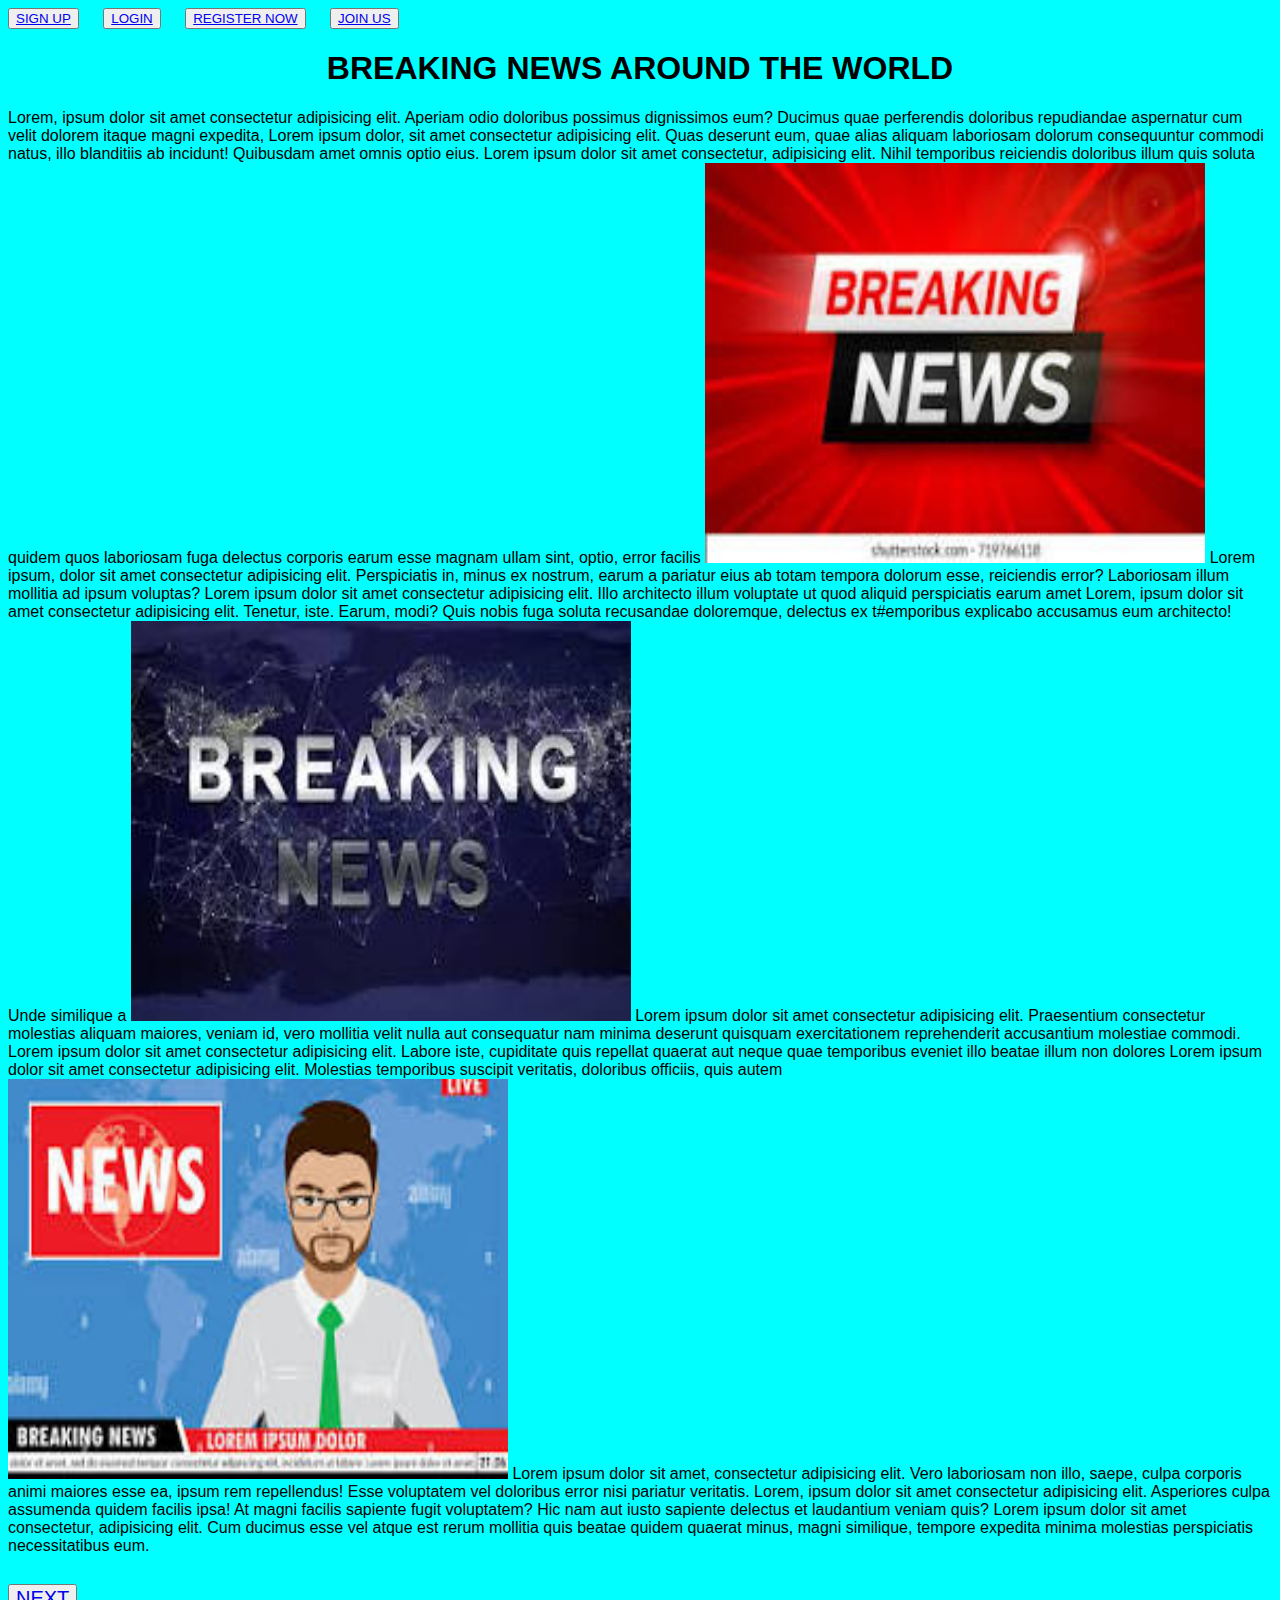
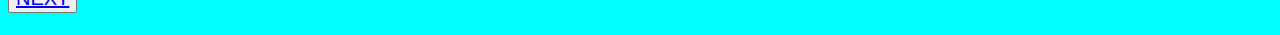
==== index.html @ f8f6121f "add new update" ====
<!DOCTYPE html>
<html lang="en">

<head>
    <meta charset="UTF-8">
    <meta http-equiv="X-UA-Compatible" content="IE=edge">
    <meta name="viewport" content="width=device-width, initial-scale=1.0">
    <title>NIGERIA NEWS AT 12</title>
    <link rel="stylesheet" href="css/style.css">
</head>

<body>
    <button id="fonm"><a href="page3/page3.html">SIGN UP</a></button> <button id="fonr"><a href="page3/page3.html">LOGIN</a></button> <button id="fnj"><a href="page3/page3.html">REGISTER NOW</a></button> <button id="kill"><a href="page3/page3.html">JOIN US</a></button>
    <h1 id="font">BREAKING NEWS AROUND THE WORLD</h1>
    Lorem, ipsum dolor sit amet consectetur adipisicing elit. Aperiam odio doloribus possimus dignissimos eum? Ducimus
    quae perferendis doloribus repudiandae aspernatur cum velit dolorem itaque magni expedita, Lorem ipsum dolor, sit
    amet consectetur adipisicing elit. Quas deserunt eum, quae alias aliquam laboriosam dolorum consequuntur commodi
    natus, illo blanditiis ab incidunt! Quibusdam amet omnis optio eius. Lorem ipsum dolor sit amet consectetur,
    adipisicing elit. Nihil temporibus reiciendis doloribus illum quis soluta quidem quos laboriosam fuga delectus
    corporis earum esse magnam ullam sint, optio, error facilis 
    <img src="img/3.jpeg" alt="">
    Lorem ipsum, dolor sit amet consectetur adipisicing elit. Perspiciatis in, minus ex nostrum, earum a pariatur eius
    ab totam tempora dolorum esse, reiciendis error? Laboriosam illum mollitia ad ipsum voluptas?
    Lorem ipsum dolor sit amet consectetur adipisicing elit. Illo architecto illum voluptate ut quod aliquid
    perspiciatis earum amet Lorem, ipsum dolor sit amet consectetur adipisicing elit. Tenetur, iste. Earum, modi? Quis
    nobis fuga soluta recusandae doloremque, delectus ex t#emporibus explicabo accusamus eum architecto! Unde similique
    a
    <img src="img/4.jpeg" alt="">
    Lorem ipsum dolor sit amet consectetur adipisicing elit. Praesentium consectetur molestias aliquam maiores, veniam
    id, vero mollitia velit nulla aut consequatur nam minima deserunt quisquam exercitationem reprehenderit accusantium
    molestiae commodi.
    Lorem ipsum dolor sit amet consectetur adipisicing elit. Labore iste, cupiditate quis repellat quaerat aut neque
    quae temporibus eveniet illo beatae illum non dolores Lorem ipsum dolor sit amet consectetur adipisicing elit.
    Molestias temporibus suscipit veritatis, doloribus officiis, quis autem
    <img src="img/5.jpeg" alt="">
    Lorem ipsum dolor sit amet, consectetur adipisicing elit. Vero laboriosam non illo, saepe, culpa corporis animi
    maiores esse ea, ipsum rem repellendus! Esse voluptatem vel doloribus error nisi pariatur veritatis.
    Lorem, ipsum dolor sit amet consectetur adipisicing elit. Asperiores culpa assumenda quidem facilis ipsa! At magni
    facilis sapiente fugit voluptatem? Hic nam aut iusto sapiente delectus et laudantium veniam quis?

    Lorem ipsum dolor sit amet consectetur, adipisicing elit. Cum ducimus esse vel atque est rerum mollitia quis beatae
    quidem quaerat minus, magni similique, tempore expedita minima molestias perspiciatis necessitatibus eum.


    <h1><button id="form"><a href="page2.html">NEXT</a></button></h1>

</body>

</html>
---- css/style.css ----
body{
    color: black;
}
#font{
    color:black ;
    text-align: center;
}
img{
    height: 400px;
    width: 500px;
}
#fonm{
    margin-right: 20px;
}
#fonr{
    margin-right: 20px;
}
fonj{
    margin-right: 20px;
}
#form{
    font-size: 20px;
}
#kill{

    margin-left:20px;
}
body{
    background-color: aqua;
    font-family: Verdana, Geneva, Tahoma, sans-serif;
}
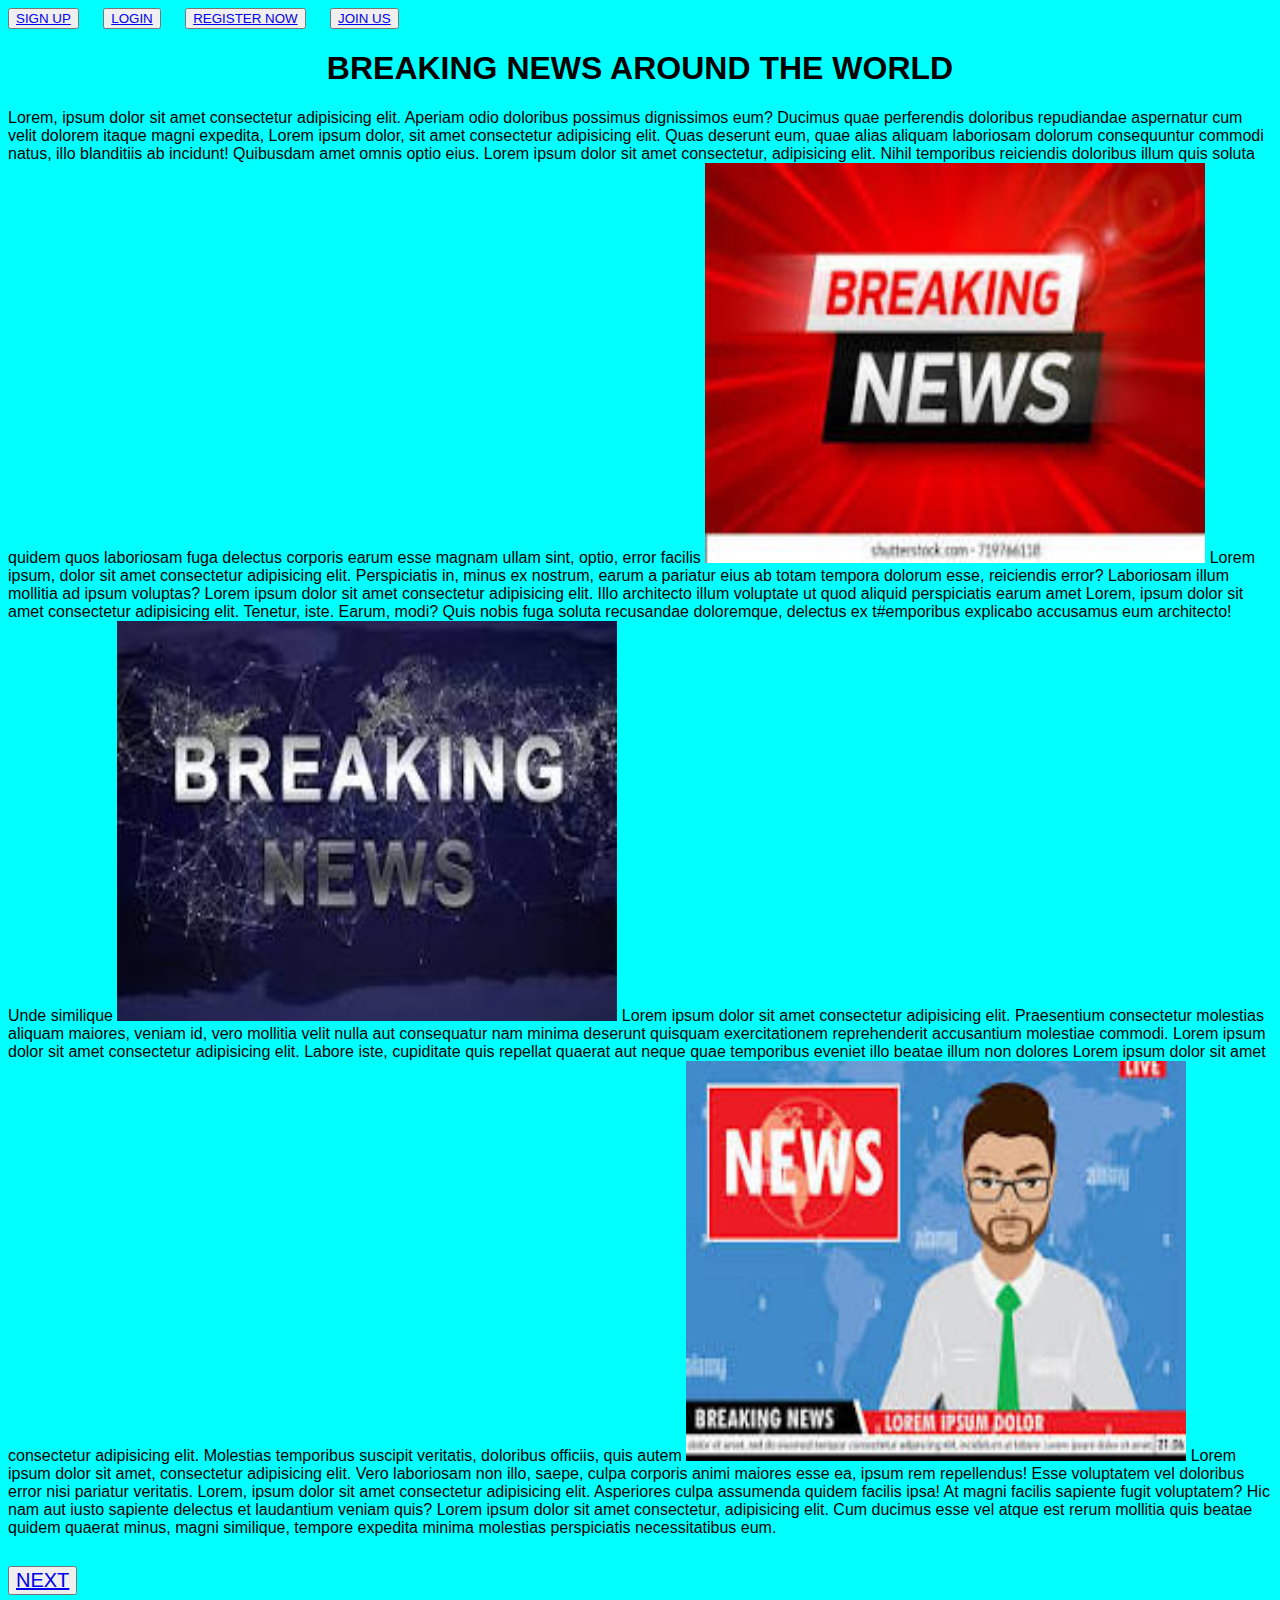
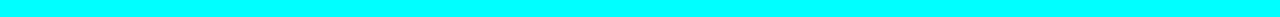
==== commit dd8f30ff: "add new update" ====
--- a/index.html
+++ b/index.html
@@ -24,7 +24,6 @@
     Lorem ipsum dolor sit amet consectetur adipisicing elit. Illo architecto illum voluptate ut quod aliquid
     perspiciatis earum amet Lorem, ipsum dolor sit amet consectetur adipisicing elit. Tenetur, iste. Earum, modi? Quis
     nobis fuga soluta recusandae doloremque, delectus ex t#emporibus explicabo accusamus eum architecto! Unde similique
-    a
     <img src="img/4.jpeg" alt="">
     Lorem ipsum dolor sit amet consectetur adipisicing elit. Praesentium consectetur molestias aliquam maiores, veniam
     id, vero mollitia velit nulla aut consequatur nam minima deserunt quisquam exercitationem reprehenderit accusantium
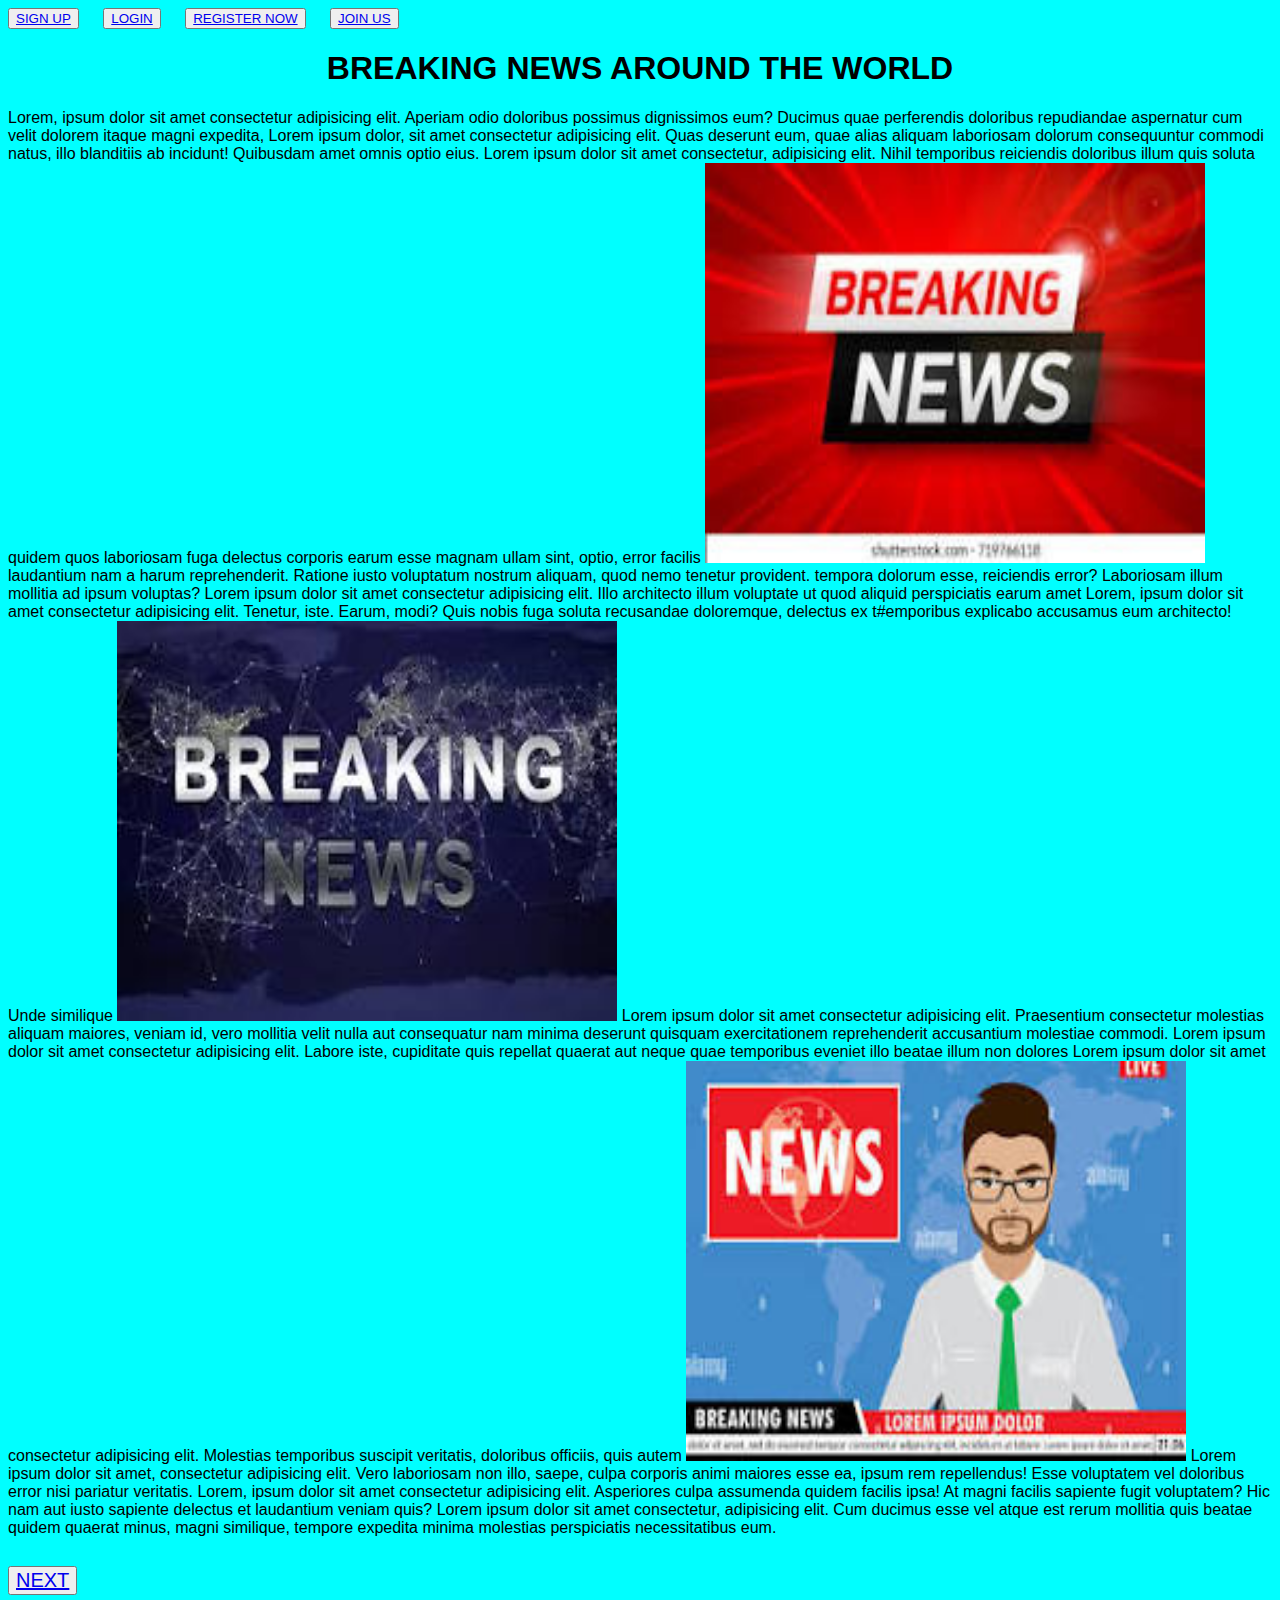
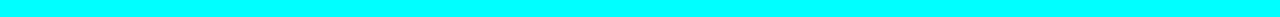
==== commit abfeeca6: "add new update" ====
--- a/index.html
+++ b/index.html
@@ -10,17 +10,19 @@
 </head>
 
 <body>
-    <button id="fonm"><a href="page3/page3.html">SIGN UP</a></button> <button id="fonr"><a href="page3/page3.html">LOGIN</a></button> <button id="fnj"><a href="page3/page3.html">REGISTER NOW</a></button> <button id="kill"><a href="page3/page3.html">JOIN US</a></button>
+    <button id="fonm"><a href="#">SIGN UP</a></button> <button id="fonr"><a
+            href="#">LOGIN</a></button> <button id="fnj"><a href="#">REGISTER
+            NOW</a></button> <button id="kill"><a href="page3/page3.html">JOIN US</a></button>
     <h1 id="font">BREAKING NEWS AROUND THE WORLD</h1>
     Lorem, ipsum dolor sit amet consectetur adipisicing elit. Aperiam odio doloribus possimus dignissimos eum? Ducimus
     quae perferendis doloribus repudiandae aspernatur cum velit dolorem itaque magni expedita, Lorem ipsum dolor, sit
     amet consectetur adipisicing elit. Quas deserunt eum, quae alias aliquam laboriosam dolorum consequuntur commodi
     natus, illo blanditiis ab incidunt! Quibusdam amet omnis optio eius. Lorem ipsum dolor sit amet consectetur,
     adipisicing elit. Nihil temporibus reiciendis doloribus illum quis soluta quidem quos laboriosam fuga delectus
-    corporis earum esse magnam ullam sint, optio, error facilis 
-    <img src="img/3.jpeg" alt="">
-    Lorem ipsum, dolor sit amet consectetur adipisicing elit. Perspiciatis in, minus ex nostrum, earum a pariatur eius
-    ab totam tempora dolorum esse, reiciendis error? Laboriosam illum mollitia ad ipsum voluptas?
+    corporis earum esse magnam ullam sint, optio, error facilis
+    <img class="sug" src="img/3.jpeg" alt="">
+     laudantium nam a harum reprehenderit. Ratione iusto voluptatum nostrum aliquam, quod nemo tenetur
+    provident. tempora dolorum esse, reiciendis error? Laboriosam illum mollitia ad ipsum voluptas?
     Lorem ipsum dolor sit amet consectetur adipisicing elit. Illo architecto illum voluptate ut quod aliquid
     perspiciatis earum amet Lorem, ipsum dolor sit amet consectetur adipisicing elit. Tenetur, iste. Earum, modi? Quis
     nobis fuga soluta recusandae doloremque, delectus ex t#emporibus explicabo accusamus eum architecto! Unde similique
@@ -43,6 +45,7 @@
 
     <h1><button id="form"><a href="page2.html">NEXT</a></button></h1>
 
+
 </body>
 
 </html>--- a/css/style.css
+++ b/css/style.css
@@ -28,4 +28,8 @@
 body{
     background-color: aqua;
     font-family: Verdana, Geneva, Tahoma, sans-serif;
+}
+#sug{
+    width: 100%;
+    height: 261px;
 }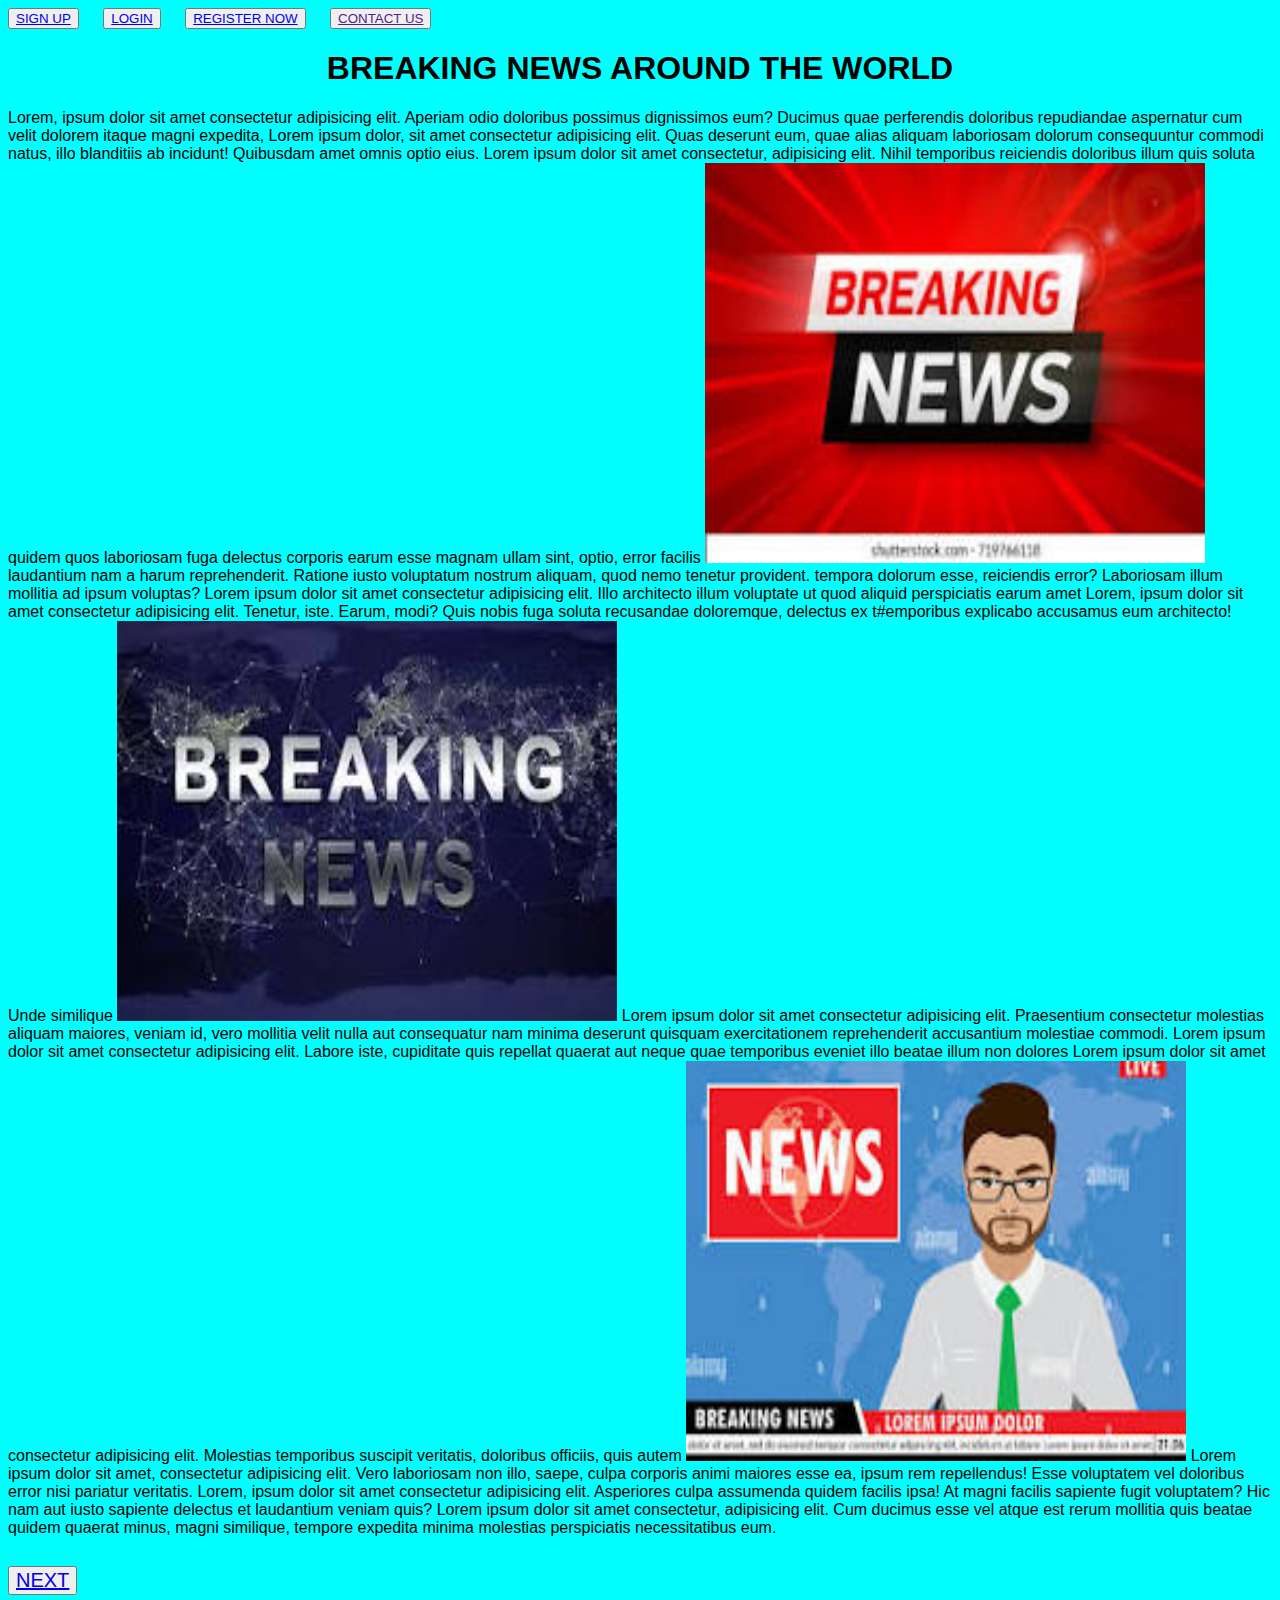
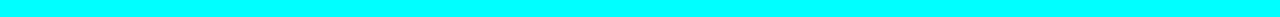
==== commit d2ff1a9c: "add new update" ====
--- a/index.html
+++ b/index.html
@@ -1,51 +1,59 @@
 <!DOCTYPE html>
 <html lang="en">
+  <head>
+    <meta charset="UTF-8" />
+    <meta http-equiv="X-UA-Compatible" content="IE=edge" />
+    <meta name="viewport" content="width=device-width, initial-scale=1.0" />
+    <title>NIGERIA NEWS AT 12</title>
+    <link rel="stylesheet" href="css/style.css" />
+  </head>
 
-<head>
-    <meta charset="UTF-8">
-    <meta http-equiv="X-UA-Compatible" content="IE=edge">
-    <meta name="viewport" content="width=device-width, initial-scale=1.0">
-    <title>NIGERIA NEWS AT 12</title>
-    <link rel="stylesheet" href="css/style.css">
-</head>
+  <body>
+    <button id="fonm"><a href="#">SIGN UP</a></button>
+    <button id="fonr"><a href="#">LOGIN</a></button>
+    <button id="fnj"><a href="#">REGISTER NOW</a></button>
+    <button class="kill"><a href="">CONTACT US</a></button>
+    <h1 id="font">BREAKING NEWS AROUND THE WORLD</h1>
+    Lorem, ipsum dolor sit amet consectetur adipisicing elit. Aperiam odio
+    doloribus possimus dignissimos eum? Ducimus quae perferendis doloribus
+    repudiandae aspernatur cum velit dolorem itaque magni expedita, Lorem ipsum
+    dolor, sit amet consectetur adipisicing elit. Quas deserunt eum, quae alias
+    aliquam laboriosam dolorum consequuntur commodi natus, illo blanditiis ab
+    incidunt! Quibusdam amet omnis optio eius. Lorem ipsum dolor sit amet
+    consectetur, adipisicing elit. Nihil temporibus reiciendis doloribus illum
+    quis soluta quidem quos laboriosam fuga delectus corporis earum esse magnam
+    ullam sint, optio, error facilis
+    <img class="sug" src="img/3.jpeg" alt="" />
+    laudantium nam a harum reprehenderit. Ratione iusto voluptatum nostrum
+    aliquam, quod nemo tenetur provident. tempora dolorum esse, reiciendis
+    error? Laboriosam illum mollitia ad ipsum voluptas? Lorem ipsum dolor sit
+    amet consectetur adipisicing elit. Illo architecto illum voluptate ut quod
+    aliquid perspiciatis earum amet Lorem, ipsum dolor sit amet consectetur
+    adipisicing elit. Tenetur, iste. Earum, modi? Quis nobis fuga soluta
+    recusandae doloremque, delectus ex t#emporibus explicabo accusamus eum
+    architecto! Unde similique
+    <img src="img/4.jpeg" alt="" />
+    Lorem ipsum dolor sit amet consectetur adipisicing elit. Praesentium
+    consectetur molestias aliquam maiores, veniam id, vero mollitia velit nulla
+    aut consequatur nam minima deserunt quisquam exercitationem reprehenderit
+    accusantium molestiae commodi. Lorem ipsum dolor sit amet consectetur
+    adipisicing elit. Labore iste, cupiditate quis repellat quaerat aut neque
+    quae temporibus eveniet illo beatae illum non dolores Lorem ipsum dolor sit
+    amet consectetur adipisicing elit. Molestias temporibus suscipit veritatis,
+    doloribus officiis, quis autem
+    <img src="img/5.jpeg" alt="" />
+    Lorem ipsum dolor sit amet, consectetur adipisicing elit. Vero laboriosam
+    non illo, saepe, culpa corporis animi maiores esse ea, ipsum rem
+    repellendus! Esse voluptatem vel doloribus error nisi pariatur veritatis.
+    Lorem, ipsum dolor sit amet consectetur adipisicing elit. Asperiores culpa
+    assumenda quidem facilis ipsa! At magni facilis sapiente fugit voluptatem?
+    Hic nam aut iusto sapiente delectus et laudantium veniam quis? Lorem ipsum
+    dolor sit amet consectetur, adipisicing elit. Cum ducimus esse vel atque est
+    rerum mollitia quis beatae quidem quaerat minus, magni similique, tempore
+    expedita minima molestias perspiciatis necessitatibus eum.
 
-<body>
-    <button id="fonm"><a href="#">SIGN UP</a></button> <button id="fonr"><a
-            href="#">LOGIN</a></button> <button id="fnj"><a href="#">REGISTER
-            NOW</a></button> <button id="kill"><a href="page3/page3.html">JOIN US</a></button>
-    <h1 id="font">BREAKING NEWS AROUND THE WORLD</h1>
-    Lorem, ipsum dolor sit amet consectetur adipisicing elit. Aperiam odio doloribus possimus dignissimos eum? Ducimus
-    quae perferendis doloribus repudiandae aspernatur cum velit dolorem itaque magni expedita, Lorem ipsum dolor, sit
-    amet consectetur adipisicing elit. Quas deserunt eum, quae alias aliquam laboriosam dolorum consequuntur commodi
-    natus, illo blanditiis ab incidunt! Quibusdam amet omnis optio eius. Lorem ipsum dolor sit amet consectetur,
-    adipisicing elit. Nihil temporibus reiciendis doloribus illum quis soluta quidem quos laboriosam fuga delectus
-    corporis earum esse magnam ullam sint, optio, error facilis
-    <img class="sug" src="img/3.jpeg" alt="">
-     laudantium nam a harum reprehenderit. Ratione iusto voluptatum nostrum aliquam, quod nemo tenetur
-    provident. tempora dolorum esse, reiciendis error? Laboriosam illum mollitia ad ipsum voluptas?
-    Lorem ipsum dolor sit amet consectetur adipisicing elit. Illo architecto illum voluptate ut quod aliquid
-    perspiciatis earum amet Lorem, ipsum dolor sit amet consectetur adipisicing elit. Tenetur, iste. Earum, modi? Quis
-    nobis fuga soluta recusandae doloremque, delectus ex t#emporibus explicabo accusamus eum architecto! Unde similique
-    <img src="img/4.jpeg" alt="">
-    Lorem ipsum dolor sit amet consectetur adipisicing elit. Praesentium consectetur molestias aliquam maiores, veniam
-    id, vero mollitia velit nulla aut consequatur nam minima deserunt quisquam exercitationem reprehenderit accusantium
-    molestiae commodi.
-    Lorem ipsum dolor sit amet consectetur adipisicing elit. Labore iste, cupiditate quis repellat quaerat aut neque
-    quae temporibus eveniet illo beatae illum non dolores Lorem ipsum dolor sit amet consectetur adipisicing elit.
-    Molestias temporibus suscipit veritatis, doloribus officiis, quis autem
-    <img src="img/5.jpeg" alt="">
-    Lorem ipsum dolor sit amet, consectetur adipisicing elit. Vero laboriosam non illo, saepe, culpa corporis animi
-    maiores esse ea, ipsum rem repellendus! Esse voluptatem vel doloribus error nisi pariatur veritatis.
-    Lorem, ipsum dolor sit amet consectetur adipisicing elit. Asperiores culpa assumenda quidem facilis ipsa! At magni
-    facilis sapiente fugit voluptatem? Hic nam aut iusto sapiente delectus et laudantium veniam quis?
-
-    Lorem ipsum dolor sit amet consectetur, adipisicing elit. Cum ducimus esse vel atque est rerum mollitia quis beatae
-    quidem quaerat minus, magni similique, tempore expedita minima molestias perspiciatis necessitatibus eum.
-
-
-    <h1><button id="form"><a href="page2.html">NEXT</a></button></h1>
-
-
-</body>
-
-</html>+    <h1>
+      <button id="form"><a href="page2.html">NEXT</a></button>
+    </h1>
+  </body>
+</html>
--- a/css/style.css
+++ b/css/style.css
@@ -32,4 +32,7 @@
 #sug{
     width: 100%;
     height: 261px;
+}
+.kill{
+    margin-left: 20px;
 }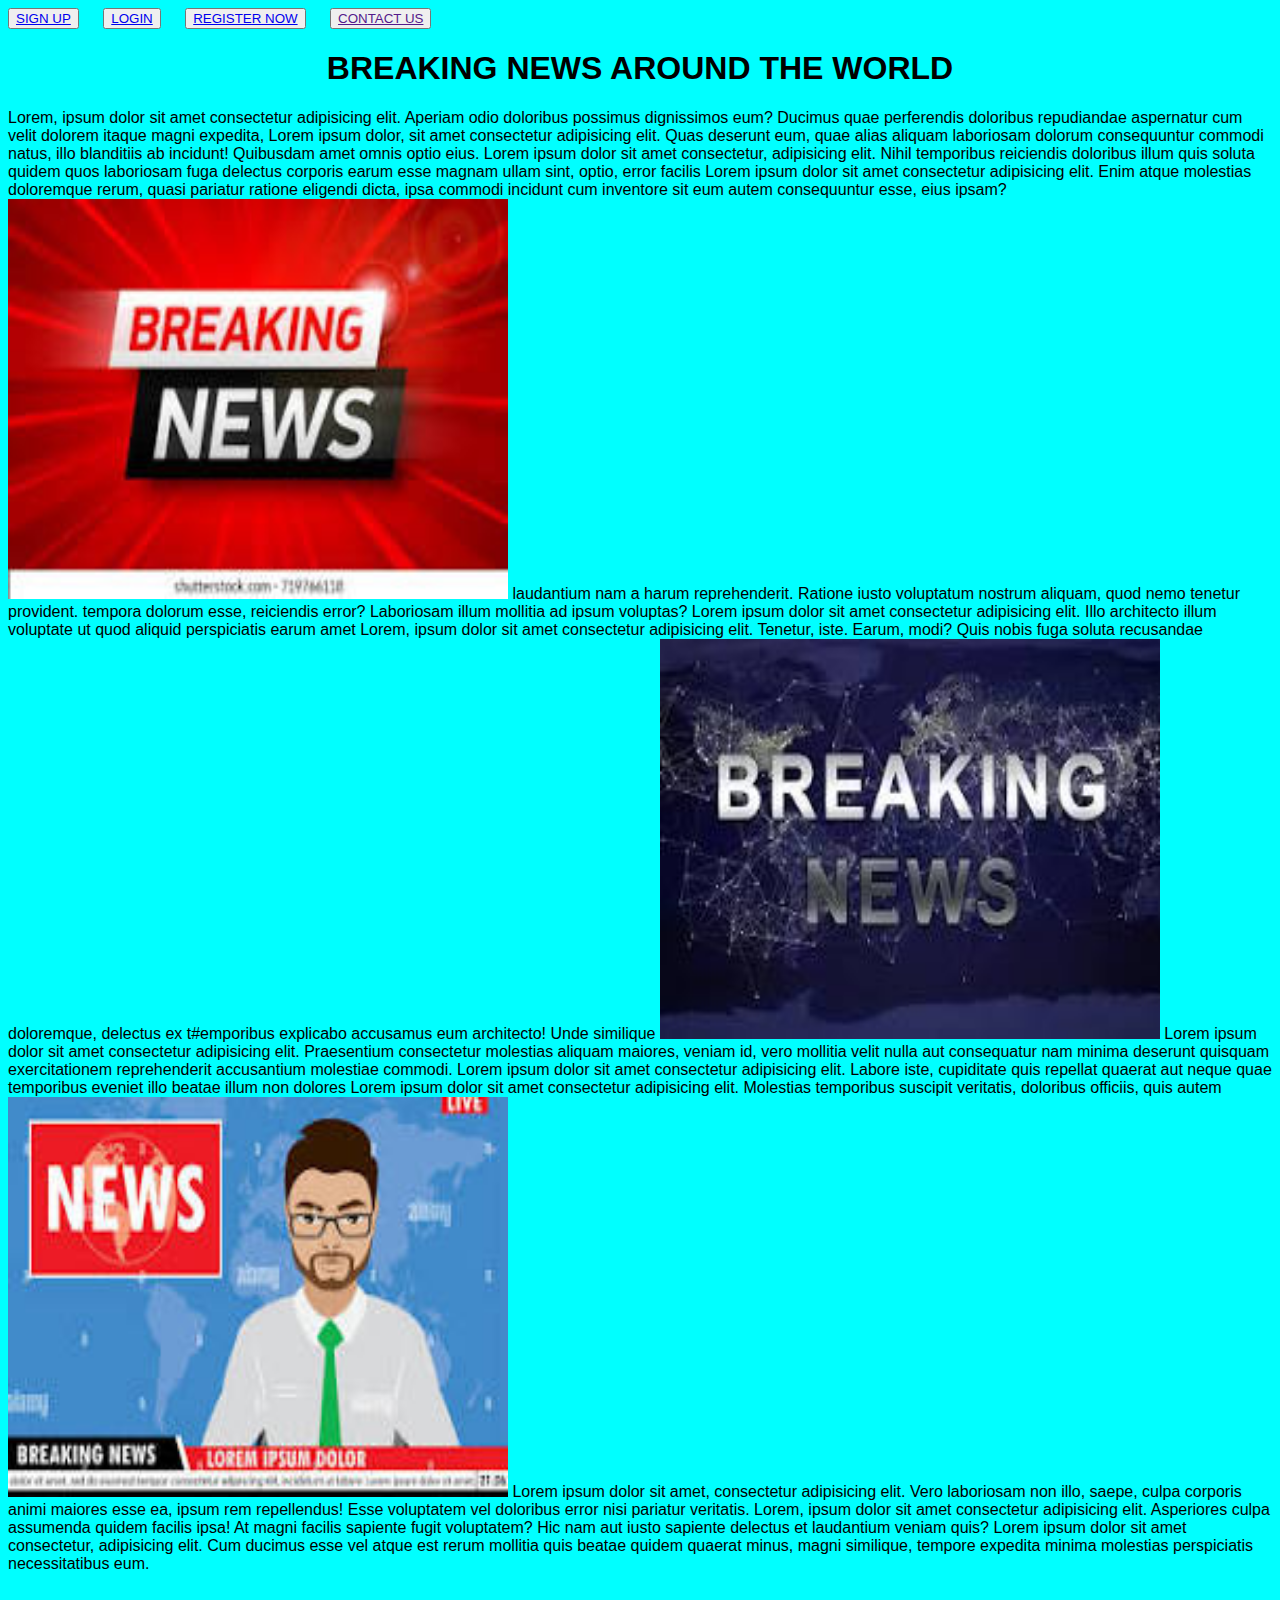
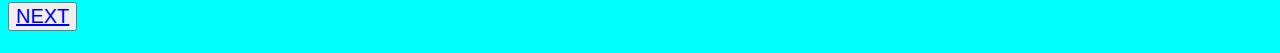
==== commit df7b02b8: "add new update" ====
--- a/index.html
+++ b/index.html
@@ -22,7 +22,10 @@
     incidunt! Quibusdam amet omnis optio eius. Lorem ipsum dolor sit amet
     consectetur, adipisicing elit. Nihil temporibus reiciendis doloribus illum
     quis soluta quidem quos laboriosam fuga delectus corporis earum esse magnam
-    ullam sint, optio, error facilis
+    ullam sint, optio, error facilis Lorem ipsum dolor sit amet consectetur
+    adipisicing elit. Enim atque molestias doloremque rerum, quasi pariatur
+    ratione eligendi dicta, ipsa commodi incidunt cum inventore sit eum autem
+    consequuntur esse, eius ipsam?
     <img class="sug" src="img/3.jpeg" alt="" />
     laudantium nam a harum reprehenderit. Ratione iusto voluptatum nostrum
     aliquam, quod nemo tenetur provident. tempora dolorum esse, reiciendis
